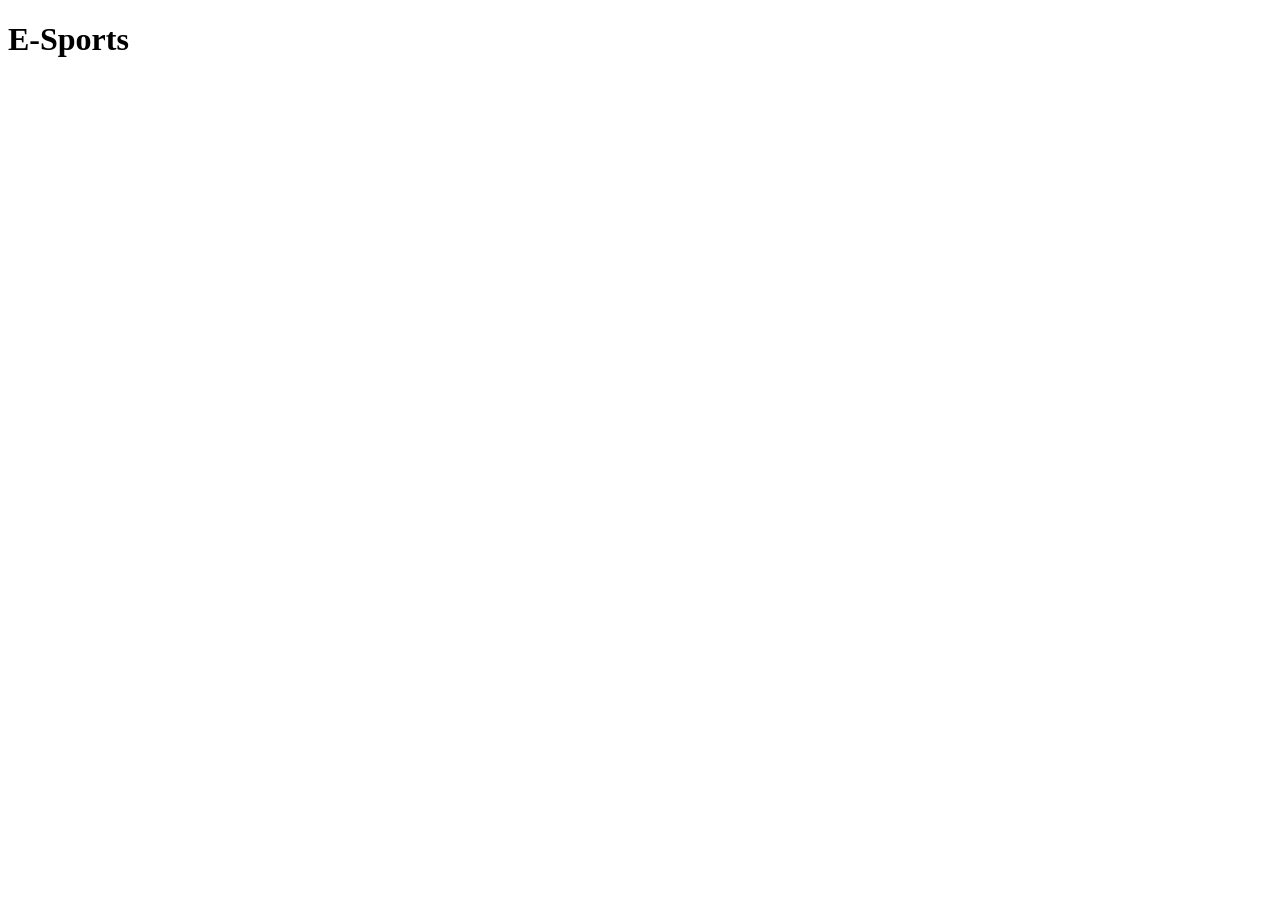
==== site-nexus/esports.html @ 45f6af6e "Atualizações da noite. Update feito, onde eu fiz as partes de noticias e muito mais." ====
<!DOCTYPE html>
<html lang="pt-br">
<head>
    <meta charset="UTF-8">
    <meta name="viewport" content="width=device-width, initial-scale=1.0">
    <title>E-Sports</title>
</head>
<body>
    <h1>E-Sports</h1>
</body>
</html>
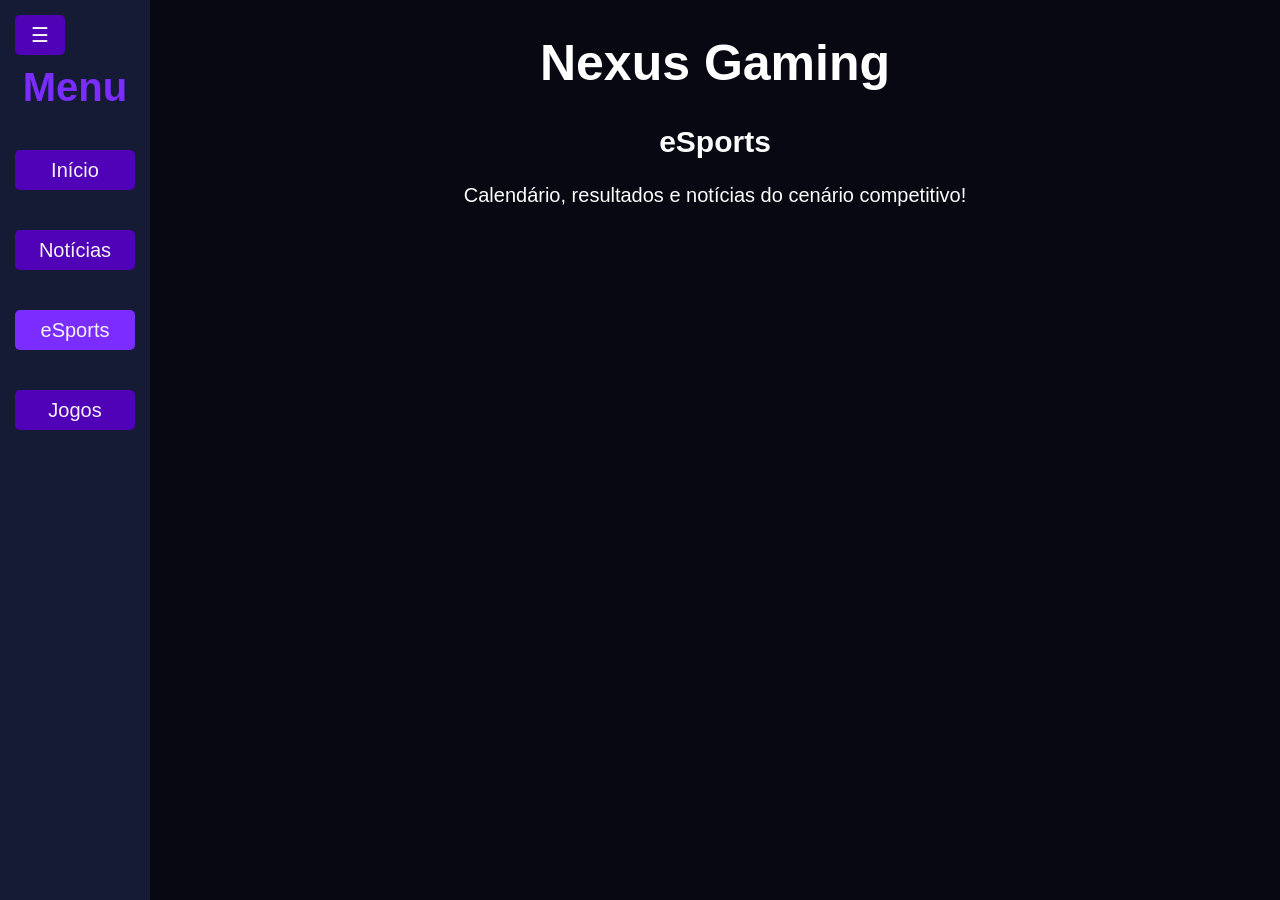
==== commit 23ae035e: "atualizações do dia. aba jogos criada e feita com sucesso, aba noticias com noticia do mundo dos gam" ====
--- a/site-nexus/esports.html
+++ b/site-nexus/esports.html
@@ -1,11 +1,34 @@
 <!DOCTYPE html>
 <html lang="pt-br">
-<head>
-    <meta charset="UTF-8">
-    <meta name="viewport" content="width=device-width, initial-scale=1.0">
-    <title>E-Sports</title>
-</head>
-<body>
-    <h1>E-Sports</h1>
-</body>
-</html>+  <head>
+    <meta charset="UTF-8" />
+    <meta name="viewport" content="width=device-width, initial-scale=1.0" />
+    <title>eSports |Nexus Gaming</title>
+    <link rel="stylesheet" href="style.css" />
+  </head>
+
+  <body>
+    <button class="botao-menu" onclick="toggleMenu()">☰</button>
+
+    <nav class="menu-lateral">
+      <h2 class="menu-titulo">Menu</h2>
+      <a href="index.html" class="menu-link">Início</a>
+      <a href="noticias.html" class="menu-link">Notícias</a>
+      <a href="esports.html" class="menu-link ativo">eSports</a>
+      <a href="jogos.html" class="menu-link">Jogos</a>
+    </nav>
+
+    <header>
+      <h1 class="titulo-site">Nexus Gaming</h1>
+    </header>
+
+    <main>
+      <section>
+        <h2 class="titulo-secao">eSports</h2>
+        <p class="texto">Calendário, resultados e notícias do cenário competitivo!</p>
+      </section>
+    </main>
+
+    <script src="script.js"></script>
+  </body>
+</html>
--- a/site-nexus/style.css
+++ b/site-nexus/style.css
@@ -0,0 +1,161 @@
+/* ---------- BASE ---------- */
+html {
+  scroll-behavior: smooth;
+}
+
+body {
+  margin: 0;
+  background-color: #080812;
+  color: #fcfcfc;
+  font-family: Arial, Helvetica, sans-serif;
+}
+
+/* ---------- TÍTULOS E TEXTOS ---------- */
+.titulo-site {
+  text-align: center;
+  font-size: 50px;
+  color: #ffffff;
+}
+
+.titulo-secao {
+  font-size: 30px;
+  text-align: center;
+  color: #fcfcfc;
+}
+
+.texto {
+  font-size: 20px;
+  text-align: center;
+}
+
+/* ---------- CONTEÚDO (empurrado pra não ficar embaixo do menu) ---------- */
+header,
+main {
+  margin-left: 150px;
+  transition: margin-left 0.2s;
+}
+
+main {
+  padding: 0 20px 40px;
+}
+
+/* Quando o menu está fechado, o conteúdo ocupa a tela toda */
+body.menu-fechado header,
+body.menu-fechado main {
+  margin-left: 0;
+}
+
+/* ---------- MENU LATERAL ---------- */
+.menu-lateral {
+  background-color: #151b35;
+  width: 120px;
+  height: 100vh;
+  position: fixed;
+  top: 0;
+  left: 0;
+  padding: 15px;
+  display: flex;
+  flex-direction: column;
+  gap: 40px;
+  z-index: 999;
+  box-sizing: content-box;
+}
+
+body.menu-fechado .menu-lateral {
+  display: none;
+}
+
+.menu-titulo {
+  font-size: 40px;
+  color: #7b2cff;
+  text-align: center;
+  margin: 50px 0 0; /* espaço pro botão ☰ */
+}
+
+.menu-link {
+  font-size: 20px;
+  color: #f5f3f3;
+  text-decoration: none;
+  background-color: #5002b6;
+  border-radius: 5px;
+  height: 40px;
+  display: flex;
+  align-items: center;
+  justify-content: center;
+}
+
+.menu-link:hover,
+.menu-link.ativo {
+  background-color: #7b2cff;
+}
+
+/* ---------- BOTÃO ☰ ---------- */
+.botao-menu {
+  background-color: #5002b6;
+  color: #f5f3f3;
+  border: none;
+  border-radius: 5px;
+  font-size: 20px;
+  cursor: pointer;
+  height: 40px;
+  width: 50px;
+  position: fixed;
+  top: 15px;
+  left: 15px;
+  z-index: 1000;
+  display: flex;
+  align-items: center;
+  justify-content: center;
+}
+
+.botao-menu:hover {
+  background-color: #7b2cff;
+}
+
+/* ---------- CELULAR ---------- */
+@media (max-width: 700px) {
+  header,
+  main {
+    margin-left: 0;
+  }
+
+  .titulo-site {
+    font-size: 32px;
+    margin-top: 70px;
+  }
+
+  /* No celular o menu começa fechado e abre por cima do conteúdo */
+  .menu-lateral {
+    display: none;
+  }
+
+  body.menu-aberto .menu-lateral {
+    display: flex;
+  }
+}
+
+.card{
+  border-radius: 10px;
+  box-shadow: 0px 0px 10px #7b2cff;
+  padding: 20px;
+}
+.card img{
+  width: 100%;
+  height: 200px;
+  object-fit: cover;
+}
+#lista-noticias{
+  display: grid;
+  grid-template-columns: repeat(3, 1fr);
+  gap: 20px;
+}
+#lista-jogos-gratis{
+  display: grid;
+  grid-template-columns: repeat(3, 1fr);
+  gap: 20px;
+}
+
+
+
+
+
